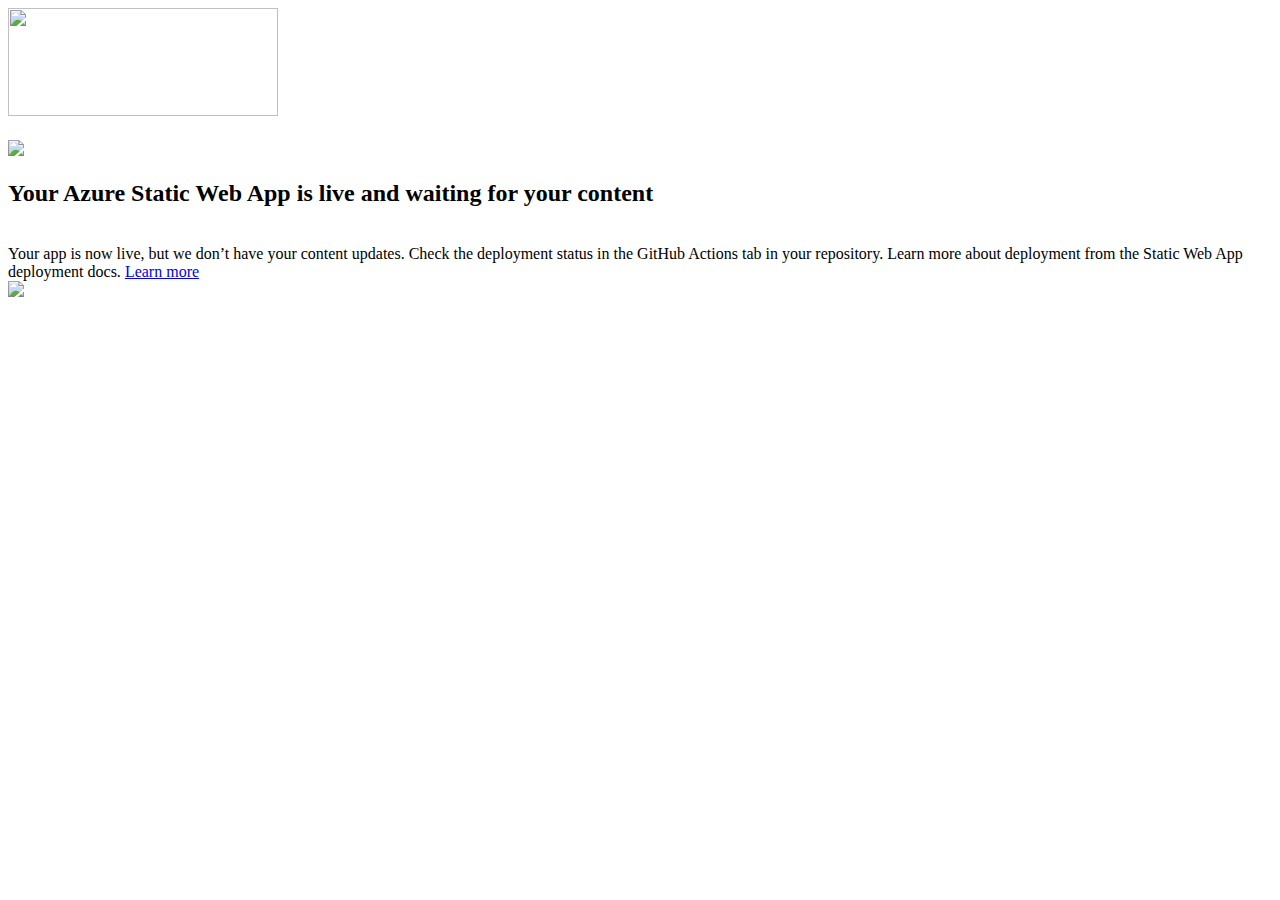
==== index.html @ f3121d37 "Add default index" ====
<!DOCTYPE html>
<html lang="en"><head>
<meta charset="utf-8">
<meta name="viewport" content="width=device-width, initial-scale=1.0">
<meta http-equiv="X-UA-Compatible" content="IE=edge">
<title>Azure Static Web Apps - Welcome</title>
<link rel="shortcut icon" href="https://appservice.azureedge.net/images/static-apps/v3/favicon.svg" type="image/x-icon">
<link rel="stylesheet" href="https://ajax.aspnetcdn.com/ajax/bootstrap/4.1.1/css/bootstrap.min.css" crossorigin="anonymous">
<link rel="stylesheet" type="text/css" href="https://appservice.azureedge.net/css/static-apps/v3/main.css">
<script src="https://appservice.azureedge.net/scripts/static-apps/v3/loc.min.js" crossorigin="anonymous"></script>
<script type="text/javascript">window.onload=function(){try{loc("landing")}catch(a){}};</script>
</head>
<body>
<nav class="navbar navbar-light">
<div class="navbar-brand">
<div class="container pl-4 ml-5">
<img src="https://appservice.azureedge.net/images/static-apps/v3/microsoft_azure_logo.svg" width="270" height="108" alt="">
</div>
</div>
</nav>
<div class="container-fluid container-height mr-2">
<div class="pt-10 pb-10 mt-10 mb-10 d-xxs-none d-xs-none d-sm-none d-md-none d-lg-block d-xl-block" style="height:20px;width:100%;clear:both"></div>
<div class="row">
<div class="row col-xs-12 col-sm-12 d-block d-lg-none d-xl-none d-md-block d-sm-block d-xs-block">
<div class="text-center">
<img src="https://appservice.azureedge.net/images/static-apps/v3/staticapps.svg">
</div>
</div>
<div class="extra-pl-small-scr offset-xl-1 offset-lg-1 offset-md-2 offset-sm-2 offset-xs-4 col-xl-5 col-lg-5 col-md-10 col-sm-11 col-xs-11 div-vertical-center">
<div class="container-fluid">
<div class="row">
<h2 id="titleText">Your Azure Static Web App is live and waiting for your content</h2>
</div>
<br>
<div class="row">
<div id="subText" class="sub-text">Your app is now live, but we don’t have your content updates. Check the deployment status in the GitHub Actions tab in your repository. Learn more about deployment from the Static Web App deployment docs.
<a id="learnMoreLink" href="https://go.microsoft.com/fwlink/?linkid=2130015&amp;clcid=0x409">Learn more</a>
</div>
</div>
</div>
</div>
<div class="col-xl-5 col-lg-5 col-md-12 d-none d-lg-block">
<div class="text-center">
<img src="https://appservice.azureedge.net/images/static-apps/v3/staticapps.svg">
</div>
</div>
<div class="col-xl-1 col-lg-1 col-md-1"></div>
</div>
</div>
<script src="https://ajax.aspnetcdn.com/ajax/jquery/jquery-3.2.1.min.js" crossorigin="anonymous"></script>
<script src="https://ajax.aspnetcdn.com/ajax/bootstrap/4.1.1/bootstrap.min.js" crossorigin="anonymous"></script>

</body><div id="edge-translate-notifier-container" class="edge-translate-notifier-center"></div></html>
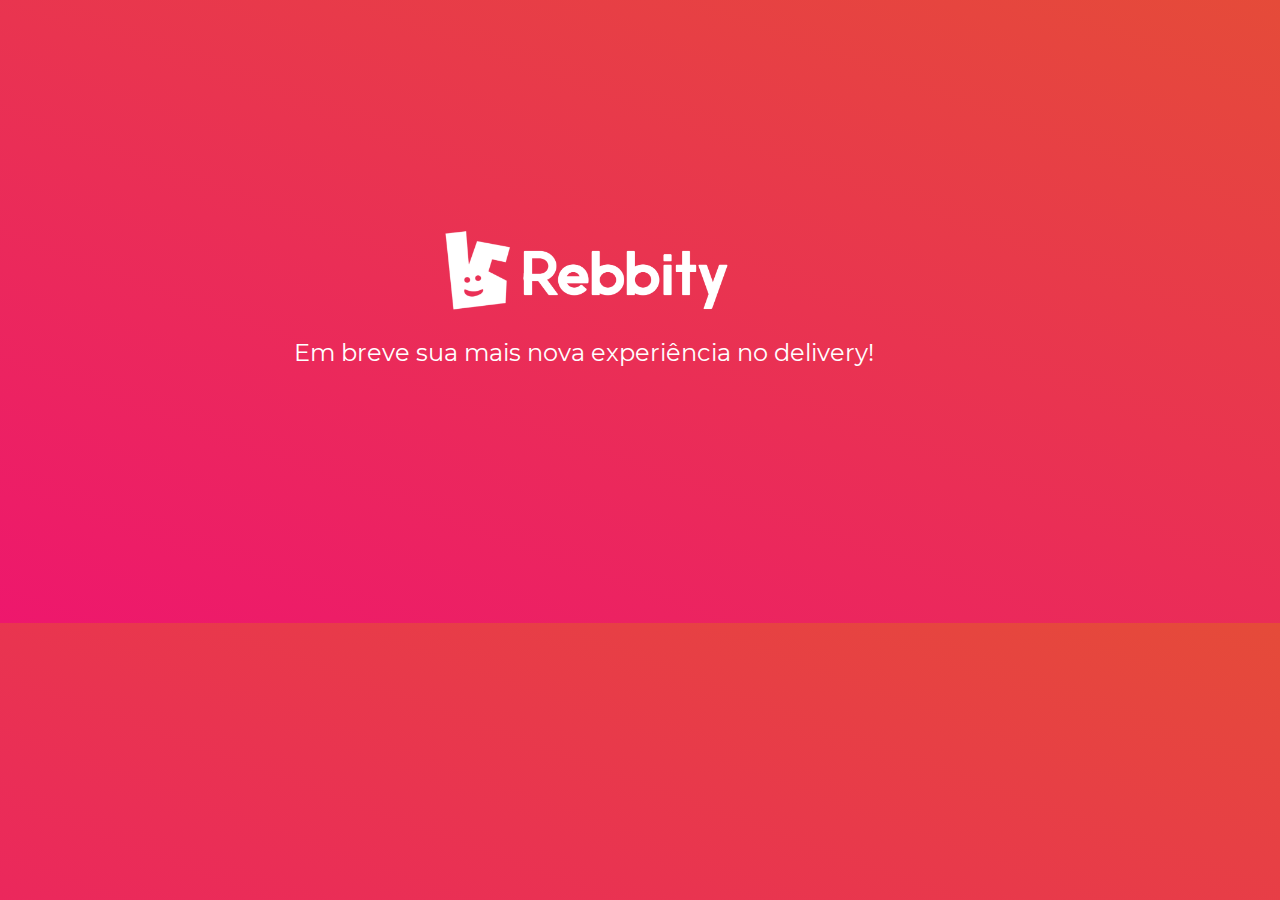
==== commit fe4ace02: "Add Index" ====
--- a/index.html
+++ b/index.html
@@ -3,51 +3,14 @@
 <meta charset="utf-8">
 <meta name="viewport" content="width=device-width, initial-scale=1.0">
 <meta http-equiv="X-UA-Compatible" content="IE=edge">
-<title>Azure Static Web Apps - Welcome</title>
-<link rel="shortcut icon" href="https://appservice.azureedge.net/images/static-apps/v3/favicon.svg" type="image/x-icon">
-<link rel="stylesheet" href="https://ajax.aspnetcdn.com/ajax/bootstrap/4.1.1/css/bootstrap.min.css" crossorigin="anonymous">
-<link rel="stylesheet" type="text/css" href="https://appservice.azureedge.net/css/static-apps/v3/main.css">
-<script src="https://appservice.azureedge.net/scripts/static-apps/v3/loc.min.js" crossorigin="anonymous"></script>
-<script type="text/javascript">window.onload=function(){try{loc("landing")}catch(a){}};</script>
+<link rel="stylesheet" href="Resources/css/index.css"/>
+<link rel="icon" href="Resources/img/tread_white.png"/>
+<title>Rebbity</title>
 </head>
 <body>
-<nav class="navbar navbar-light">
-<div class="navbar-brand">
-<div class="container pl-4 ml-5">
-<img src="https://appservice.azureedge.net/images/static-apps/v3/microsoft_azure_logo.svg" width="270" height="108" alt="">
+<div class="div-center">
+    <img src="Resources/img/tread_name.png" width="300rem"/> 
+    <p> Em breve sua mais nova experi&ecirc;ncia no delivery!</p>
 </div>
-</div>
-</nav>
-<div class="container-fluid container-height mr-2">
-<div class="pt-10 pb-10 mt-10 mb-10 d-xxs-none d-xs-none d-sm-none d-md-none d-lg-block d-xl-block" style="height:20px;width:100%;clear:both"></div>
-<div class="row">
-<div class="row col-xs-12 col-sm-12 d-block d-lg-none d-xl-none d-md-block d-sm-block d-xs-block">
-<div class="text-center">
-<img src="https://appservice.azureedge.net/images/static-apps/v3/staticapps.svg">
-</div>
-</div>
-<div class="extra-pl-small-scr offset-xl-1 offset-lg-1 offset-md-2 offset-sm-2 offset-xs-4 col-xl-5 col-lg-5 col-md-10 col-sm-11 col-xs-11 div-vertical-center">
-<div class="container-fluid">
-<div class="row">
-<h2 id="titleText">Your Azure Static Web App is live and waiting for your content</h2>
-</div>
-<br>
-<div class="row">
-<div id="subText" class="sub-text">Your app is now live, but we don’t have your content updates. Check the deployment status in the GitHub Actions tab in your repository. Learn more about deployment from the Static Web App deployment docs.
-<a id="learnMoreLink" href="https://go.microsoft.com/fwlink/?linkid=2130015&amp;clcid=0x409">Learn more</a>
-</div>
-</div>
-</div>
-</div>
-<div class="col-xl-5 col-lg-5 col-md-12 d-none d-lg-block">
-<div class="text-center">
-<img src="https://appservice.azureedge.net/images/static-apps/v3/staticapps.svg">
-</div>
-</div>
-<div class="col-xl-1 col-lg-1 col-md-1"></div>
-</div>
-</div>
-<script src="https://ajax.aspnetcdn.com/ajax/jquery/jquery-3.2.1.min.js" crossorigin="anonymous"></script>
-<script src="https://ajax.aspnetcdn.com/ajax/bootstrap/4.1.1/bootstrap.min.js" crossorigin="anonymous"></script>
-
-</body><div id="edge-translate-notifier-container" class="edge-translate-notifier-center"></div></html>+</body>
+</html>--- a/Resources/css/index.css
+++ b/Resources/css/index.css
@@ -0,0 +1,22 @@
+@font-face {
+    font-family: 'Montserrat-Regular';
+    src: url('../font/Montserrat-Regular.ttf');
+}
+
+body{
+    background: linear-gradient(20deg,  #EE176D, #E54B39);
+    width: 90%;
+    text-align: center;
+    font-family: 'Montserrat-Regular';
+}
+
+div.div-center{
+    margin-top: 20%;
+    margin-bottom: 22.2%;
+}
+
+p{
+    color: white;
+    font-family: 'Montserrat-Regular';
+    font-size: x-large;
+}